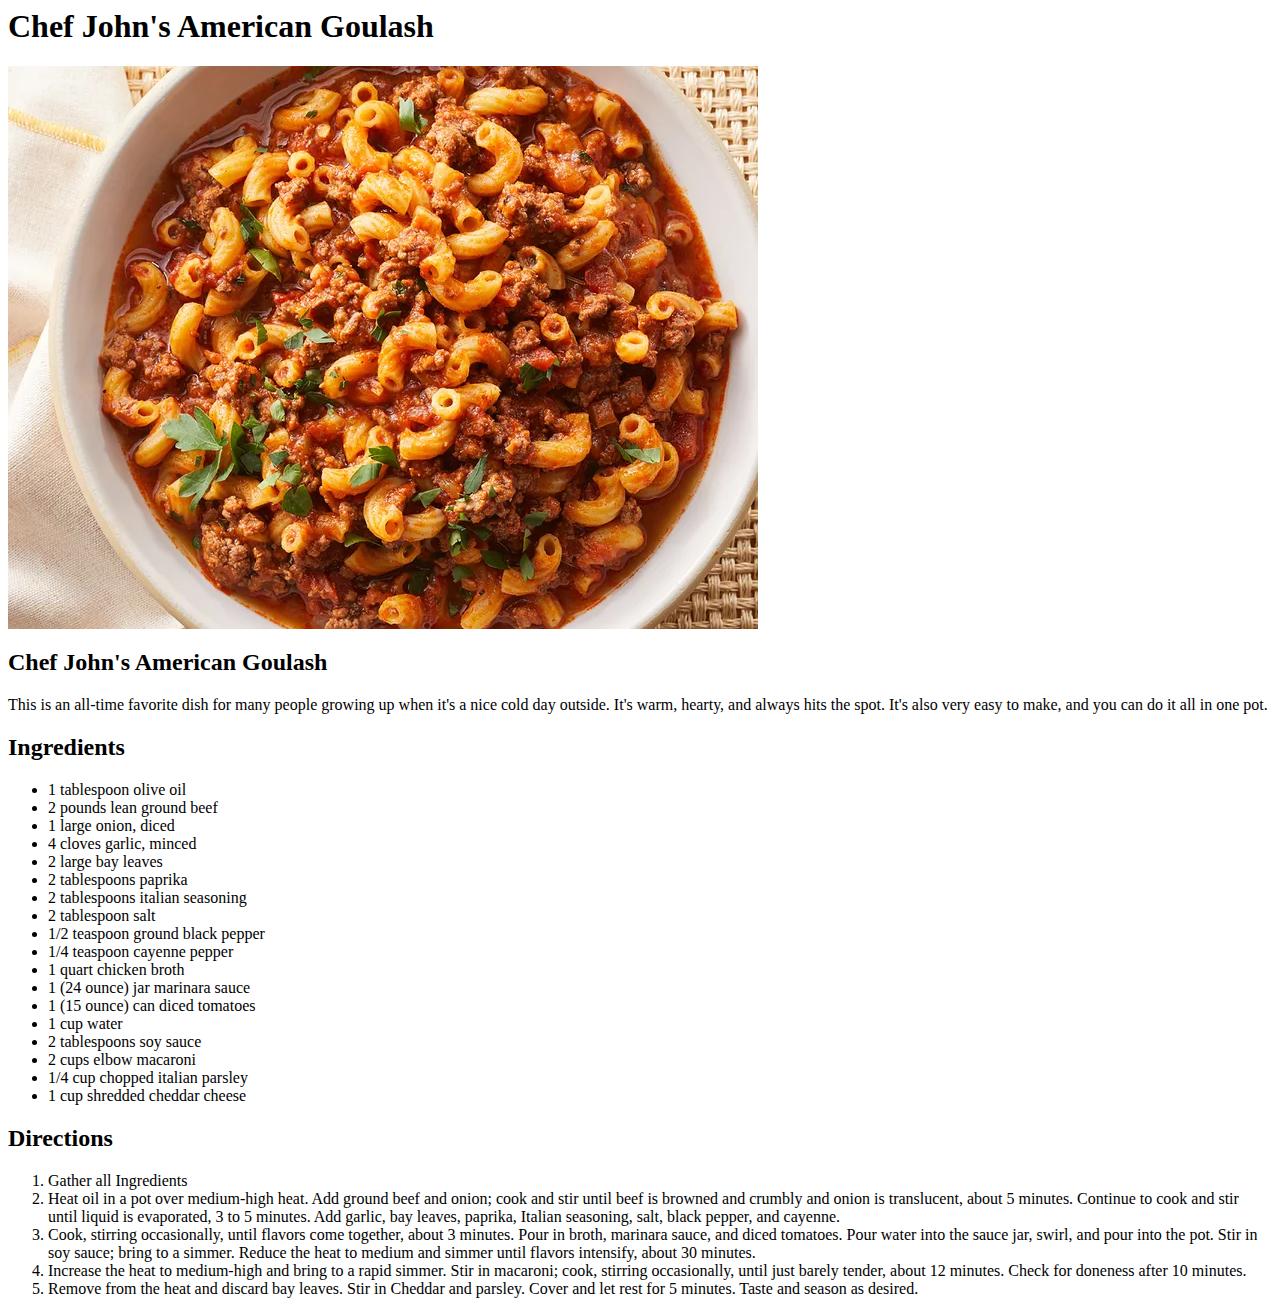
==== recipes/goulash.html @ 49bfc35c "Refactor code for improved performance and readability" ====
<body>
  <h1>Chef John's American Goulash</h1>
  <img src="/images/finished.webp" alt="Finished Goulash" />
  <h2>Chef John's American Goulash</h2>
  <p>
    This is an all-time favorite dish for many people growing up when it's a
    nice cold day outside. It's warm, hearty, and always hits the spot. It's
    also very easy to make, and you can do it all in one pot.
  </p>
  <h2>Ingredients</h2>
  <ul>
    <li>1 tablespoon olive oil</li>
    <li>2 pounds lean ground beef</li>
    <li>1 large onion, diced</li>
    <li>4 cloves garlic, minced</li>
    <li>2 large bay leaves</li>
    <li>2 tablespoons paprika</li>
    <li>2 tablespoons italian seasoning</li>
    <li>2 tablespoon salt</li>
    <li>1/2 teaspoon ground black pepper</li>
    <li>1/4 teaspoon cayenne pepper</li>
    <li>1 quart chicken broth</li>
    <li>1 (24 ounce) jar marinara sauce</li>
    <li>1 (15 ounce) can diced tomatoes</li>
    <li>1 cup water</li>
    <li>2 tablespoons soy sauce</li>
    <li>2 cups elbow macaroni</li>
    <li>1/4 cup chopped italian parsley</li>
    <li>1 cup shredded cheddar cheese</li>
  </ul>
  <h2>Directions</h2>
  <ol>
    <li>Gather all Ingredients</li>
    <li>
      Heat oil in a pot over medium-high heat. Add ground beef and onion; cook
      and stir until beef is browned and crumbly and onion is translucent, about
      5 minutes. Continue to cook and stir until liquid is evaporated, 3 to 5
      minutes. Add garlic, bay leaves, paprika, Italian seasoning, salt, black
      pepper, and cayenne.
    </li>
    <li>
      Cook, stirring occasionally, until flavors come together, about 3 minutes.
      Pour in broth, marinara sauce, and diced tomatoes. Pour water into the
      sauce jar, swirl, and pour into the pot. Stir in soy sauce; bring to a
      simmer. Reduce the heat to medium and simmer until flavors intensify,
      about 30 minutes.
    </li>
    <li>
      Increase the heat to medium-high and bring to a rapid simmer. Stir in
      macaroni; cook, stirring occasionally, until just barely tender, about 12
      minutes. Check for doneness after 10 minutes.
    </li>
    <li>
      Remove from the heat and discard bay leaves. Stir in Cheddar and parsley.
      Cover and let rest for 5 minutes. Taste and season as desired.
    </li>
  </ol>
</body>
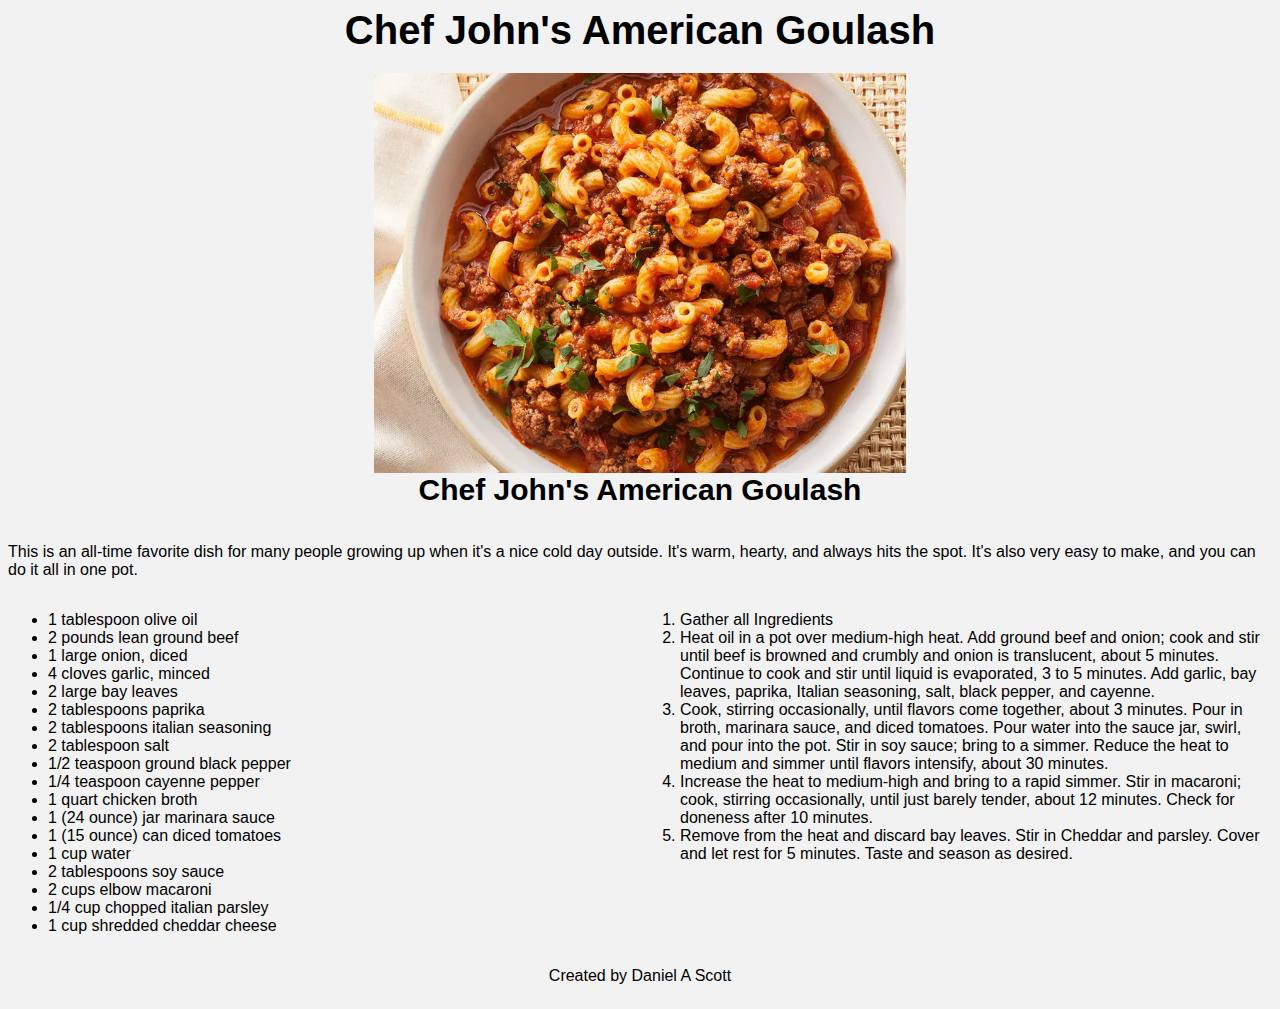
==== commit 69580d83: "Refactor recipe pages and add stylesheet" ====
--- a/recipes/goulash.html
+++ b/recipes/goulash.html
@@ -1,58 +1,76 @@
+<head>
+  <meta charset="UTF-8" />
+  <meta name="viewport" content="width=device-width, initial-scale=1.0" />
+
+  <title>Chef John's American Goulash</title>
+
+  <link rel="stylesheet" href="/styles.css" />
+</head>
 <body>
   <h1>Chef John's American Goulash</h1>
-  <img src="/images/finished.webp" alt="Finished Goulash" />
+  <img
+    src="/images/finished.webp"
+    alt="Finished Goulash"
+    width="auto"
+    height="400"
+    style="display: block; margin-left: auto; margin-right: auto"
+  />
   <h2>Chef John's American Goulash</h2>
+
   <p>
     This is an all-time favorite dish for many people growing up when it's a
     nice cold day outside. It's warm, hearty, and always hits the spot. It's
     also very easy to make, and you can do it all in one pot.
   </p>
-  <h2>Ingredients</h2>
-  <ul>
-    <li>1 tablespoon olive oil</li>
-    <li>2 pounds lean ground beef</li>
-    <li>1 large onion, diced</li>
-    <li>4 cloves garlic, minced</li>
-    <li>2 large bay leaves</li>
-    <li>2 tablespoons paprika</li>
-    <li>2 tablespoons italian seasoning</li>
-    <li>2 tablespoon salt</li>
-    <li>1/2 teaspoon ground black pepper</li>
-    <li>1/4 teaspoon cayenne pepper</li>
-    <li>1 quart chicken broth</li>
-    <li>1 (24 ounce) jar marinara sauce</li>
-    <li>1 (15 ounce) can diced tomatoes</li>
-    <li>1 cup water</li>
-    <li>2 tablespoons soy sauce</li>
-    <li>2 cups elbow macaroni</li>
-    <li>1/4 cup chopped italian parsley</li>
-    <li>1 cup shredded cheddar cheese</li>
-  </ul>
-  <h2>Directions</h2>
-  <ol>
-    <li>Gather all Ingredients</li>
-    <li>
-      Heat oil in a pot over medium-high heat. Add ground beef and onion; cook
-      and stir until beef is browned and crumbly and onion is translucent, about
-      5 minutes. Continue to cook and stir until liquid is evaporated, 3 to 5
-      minutes. Add garlic, bay leaves, paprika, Italian seasoning, salt, black
-      pepper, and cayenne.
-    </li>
-    <li>
-      Cook, stirring occasionally, until flavors come together, about 3 minutes.
-      Pour in broth, marinara sauce, and diced tomatoes. Pour water into the
-      sauce jar, swirl, and pour into the pot. Stir in soy sauce; bring to a
-      simmer. Reduce the heat to medium and simmer until flavors intensify,
-      about 30 minutes.
-    </li>
-    <li>
-      Increase the heat to medium-high and bring to a rapid simmer. Stir in
-      macaroni; cook, stirring occasionally, until just barely tender, about 12
-      minutes. Check for doneness after 10 minutes.
-    </li>
-    <li>
-      Remove from the heat and discard bay leaves. Stir in Cheddar and parsley.
-      Cover and let rest for 5 minutes. Taste and season as desired.
-    </li>
-  </ol>
+  <div class="recipe">
+    <ul>
+      <li>1 tablespoon olive oil</li>
+      <li>2 pounds lean ground beef</li>
+      <li>1 large onion, diced</li>
+      <li>4 cloves garlic, minced</li>
+      <li>2 large bay leaves</li>
+      <li>2 tablespoons paprika</li>
+      <li>2 tablespoons italian seasoning</li>
+      <li>2 tablespoon salt</li>
+      <li>1/2 teaspoon ground black pepper</li>
+      <li>1/4 teaspoon cayenne pepper</li>
+      <li>1 quart chicken broth</li>
+      <li>1 (24 ounce) jar marinara sauce</li>
+      <li>1 (15 ounce) can diced tomatoes</li>
+      <li>1 cup water</li>
+      <li>2 tablespoons soy sauce</li>
+      <li>2 cups elbow macaroni</li>
+      <li>1/4 cup chopped italian parsley</li>
+      <li>1 cup shredded cheddar cheese</li>
+    </ul>
+    <ol>
+      <li>Gather all Ingredients</li>
+      <li>
+        Heat oil in a pot over medium-high heat. Add ground beef and onion; cook
+        and stir until beef is browned and crumbly and onion is translucent,
+        about 5 minutes. Continue to cook and stir until liquid is evaporated, 3
+        to 5 minutes. Add garlic, bay leaves, paprika, Italian seasoning, salt,
+        black pepper, and cayenne.
+      </li>
+      <li>
+        Cook, stirring occasionally, until flavors come together, about 3
+        minutes. Pour in broth, marinara sauce, and diced tomatoes. Pour water
+        into the sauce jar, swirl, and pour into the pot. Stir in soy sauce;
+        bring to a simmer. Reduce the heat to medium and simmer until flavors
+        intensify, about 30 minutes.
+      </li>
+      <li>
+        Increase the heat to medium-high and bring to a rapid simmer. Stir in
+        macaroni; cook, stirring occasionally, until just barely tender, about
+        12 minutes. Check for doneness after 10 minutes.
+      </li>
+      <li>
+        Remove from the heat and discard bay leaves. Stir in Cheddar and
+        parsley. Cover and let rest for 5 minutes. Taste and season as desired.
+      </li>
+    </ol>
+  </div>
+  <footer>
+    <p>Created by Daniel A Scott</p>
+  </footer>
 </body>
--- a/styles.css
+++ b/styles.css
@@ -0,0 +1,42 @@
+@media (min-width: 768px) {
+  .navbar {
+    border-radius: 4px;
+  }
+}
+
+body {
+  background-color: #f2f2f2;
+  font-family: "Roboto", sans-serif;
+  display: flex;
+  flex-direction: column;
+  min-height: 100vh;
+}
+
+h1 {
+  font-size: 40px;
+  font-weight: 700;
+  margin: 0 0 20px;
+  text-align: center;
+}
+
+h2 {
+  font-size: 30px;
+  font-weight: 700;
+  margin: 0 0 20px;
+  text-align: center;
+}
+
+.recipe {
+  display: flex;
+  justify-content: space-between;
+}
+
+.recipe ul,
+.recipe ol {
+  flex: 1;
+}
+
+footer {
+  margin-top: auto;
+  text-align: center;
+}
